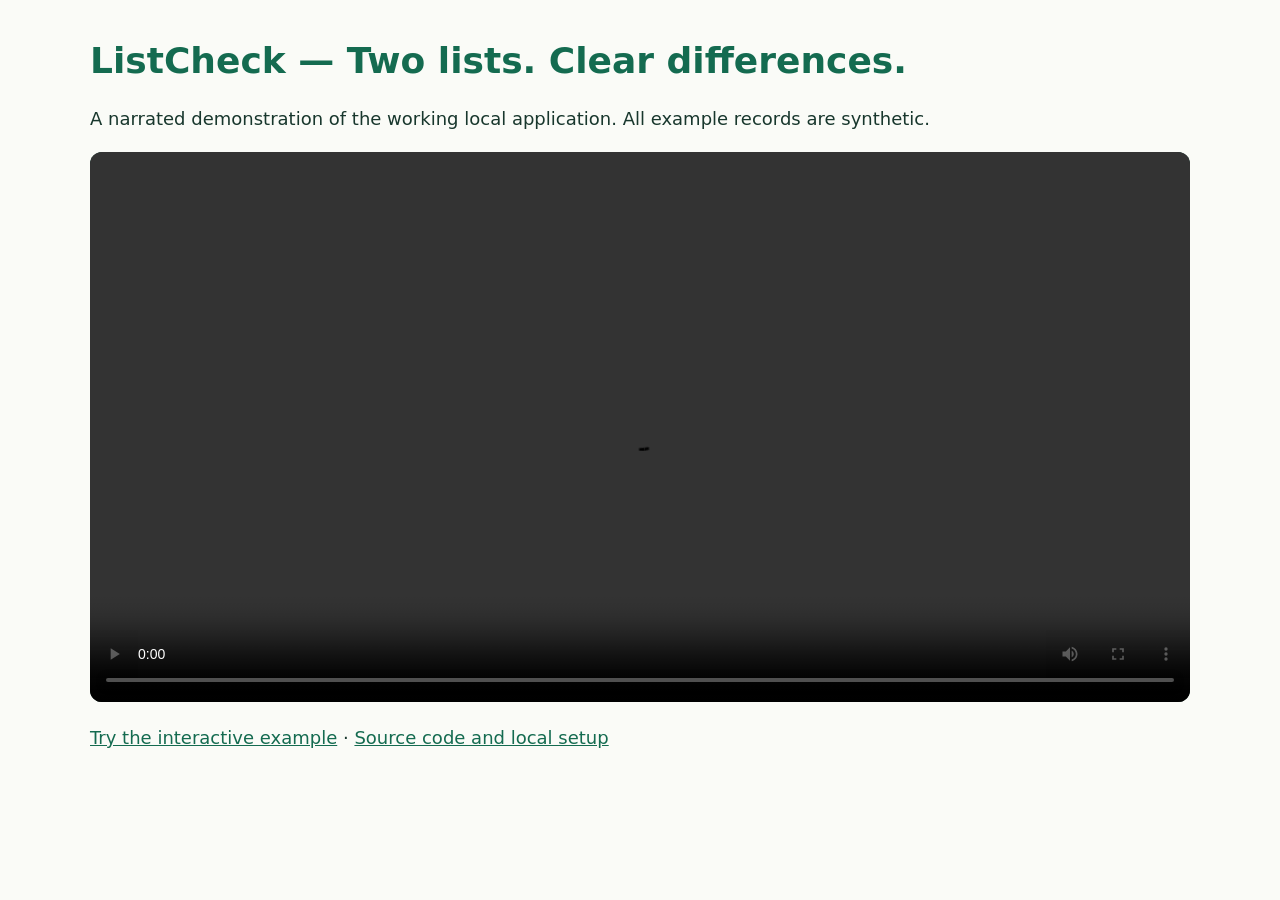
==== docs/video.html @ 1012510e "Ship ListCheck reconciliation prototype and demo materials" ====
<!doctype html><html lang="en"><head><meta charset="utf-8"><meta name="viewport" content="width=device-width,initial-scale=1"><title>ListCheck · Demo video</title><style>body{background:#fafbf7;color:#18372d;font:18px system-ui;margin:40px auto;max-width:1100px;padding:0 24px}h1{color:#146b50}video{width:100%;background:#123e32;border-radius:12px}a{color:#146b50}p{line-height:1.6}</style></head><body><h1>ListCheck — Two lists. Clear differences.</h1><p>A narrated demonstration of the working local application. All example records are synthetic.</p><video controls preload="metadata" src="listcheck-live-demo.mp4"></video><p><a href="./">Try the interactive example</a> · <a href="https://github.com/Georgefifth/listcheck-forgehacks-2026">Source code and local setup</a></p></body></html>
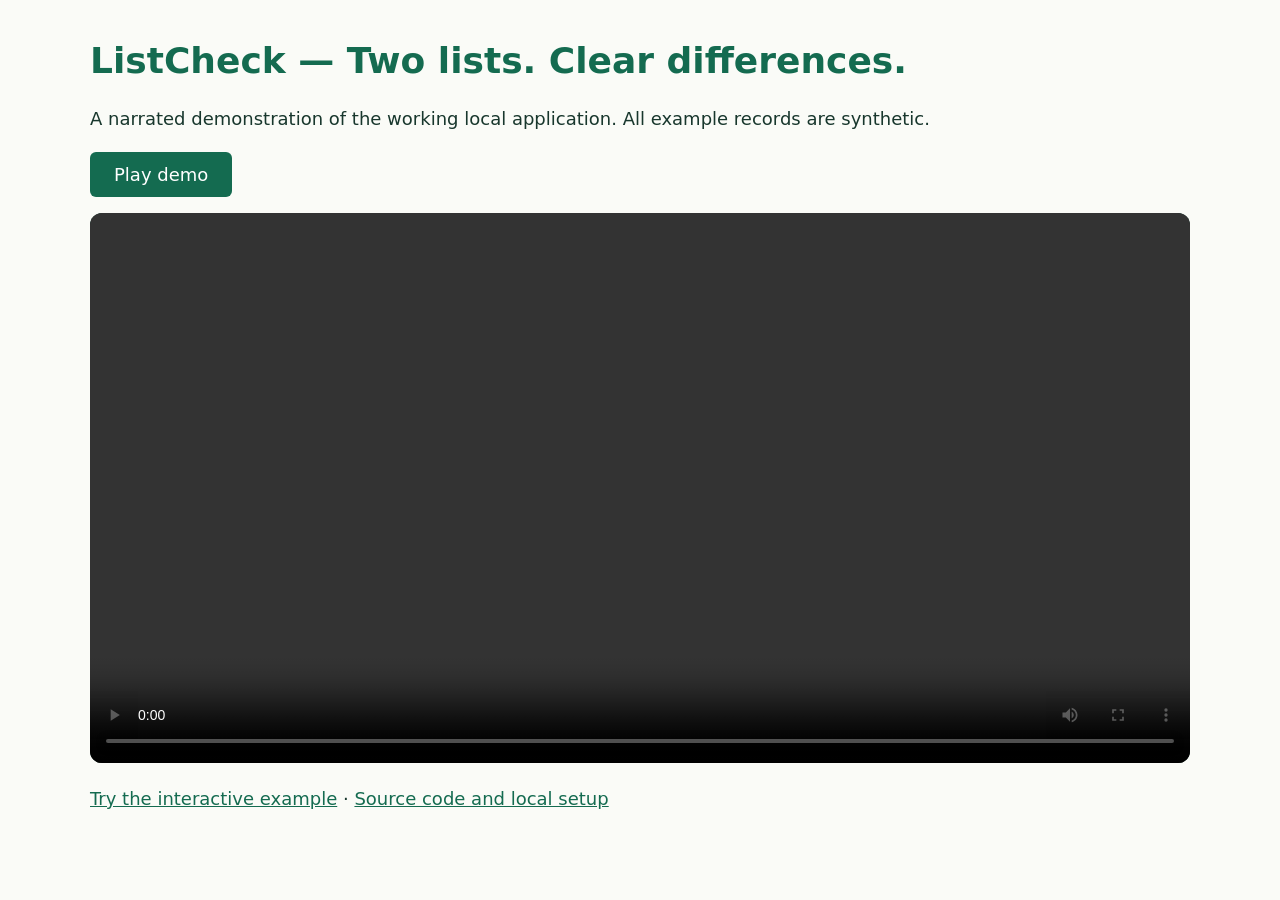
==== commit 487f0276: "Publish narrated live demo with repaired detail framing" ====
--- a/docs/video.html
+++ b/docs/video.html
@@ -1 +1 @@
-<!doctype html><html lang="en"><head><meta charset="utf-8"><meta name="viewport" content="width=device-width,initial-scale=1"><title>ListCheck · Demo video</title><style>body{background:#fafbf7;color:#18372d;font:18px system-ui;margin:40px auto;max-width:1100px;padding:0 24px}h1{color:#146b50}video{width:100%;background:#123e32;border-radius:12px}a{color:#146b50}p{line-height:1.6}</style></head><body><h1>ListCheck — Two lists. Clear differences.</h1><p>A narrated demonstration of the working local application. All example records are synthetic.</p><video controls preload="metadata" src="listcheck-live-demo.mp4"></video><p><a href="./">Try the interactive example</a> · <a href="https://github.com/Georgefifth/listcheck-forgehacks-2026">Source code and local setup</a></p></body></html>
+<!doctype html><html lang="en"><head><meta charset="utf-8"><meta name="viewport" content="width=device-width,initial-scale=1"><title>ListCheck · Demo video</title><style>body{background:#fafbf7;color:#18372d;font:18px system-ui;margin:40px auto;max-width:1100px;padding:0 24px}h1{color:#146b50}video{width:100%;background:#123e32;border-radius:12px}a{color:#146b50}p{line-height:1.6}</style></head><body><h1>ListCheck — Two lists. Clear differences.</h1><p>A narrated demonstration of the working local application. All example records are synthetic.</p><button id="play" onclick="document.querySelector('video').play()" style="background:#146b50;color:white;border:0;border-radius:6px;padding:12px 24px;font:inherit;margin-bottom:16px">Play demo</button><video controls preload="metadata" src="listcheck-live-demo.mp4"></video><p><a href="./">Try the interactive example</a> · <a href="https://github.com/Georgefifth/listcheck-forgehacks-2026">Source code and local setup</a></p></body></html>
